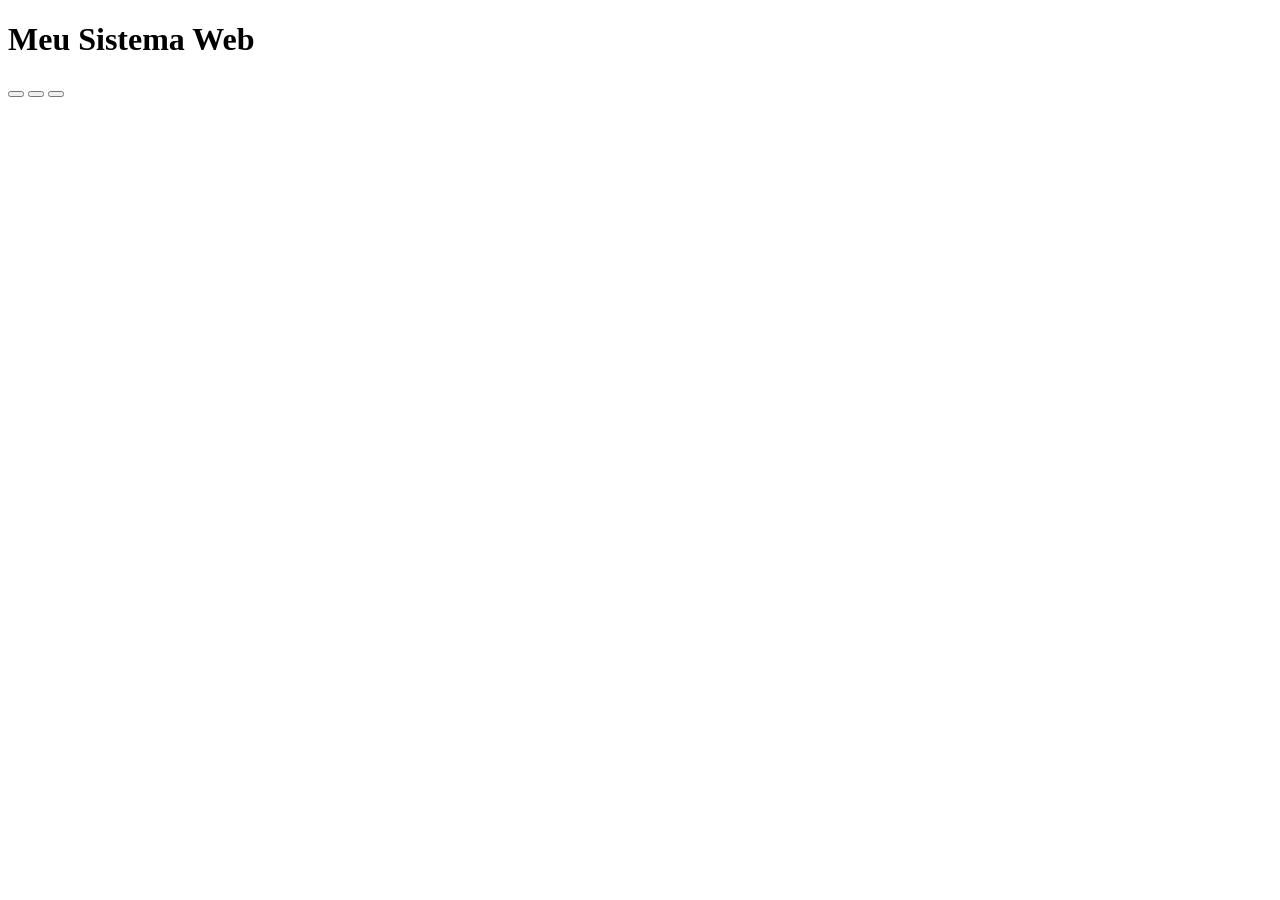
==== 02-lista-dom/questao02/index.html @ 7b494865 "add 6 questoes com index e js" ====
<!DOCTYPE html>
<html lang="pt-BR">
<head>
    <meta charset="UTF-8">
    <meta name="viewport" content="width=device-width, initial-scale=1.0">
    <title>Questão 2</title>
</head>
<body>
    <h1 id="titulo">Meu Sistema Web</h1>

    <button onclick="vermelho()"></button>

    <button onclick="azul()"></button>

    <button onclick="verde()"></button>

    <script src="script.js"></script>
</body>
</html>
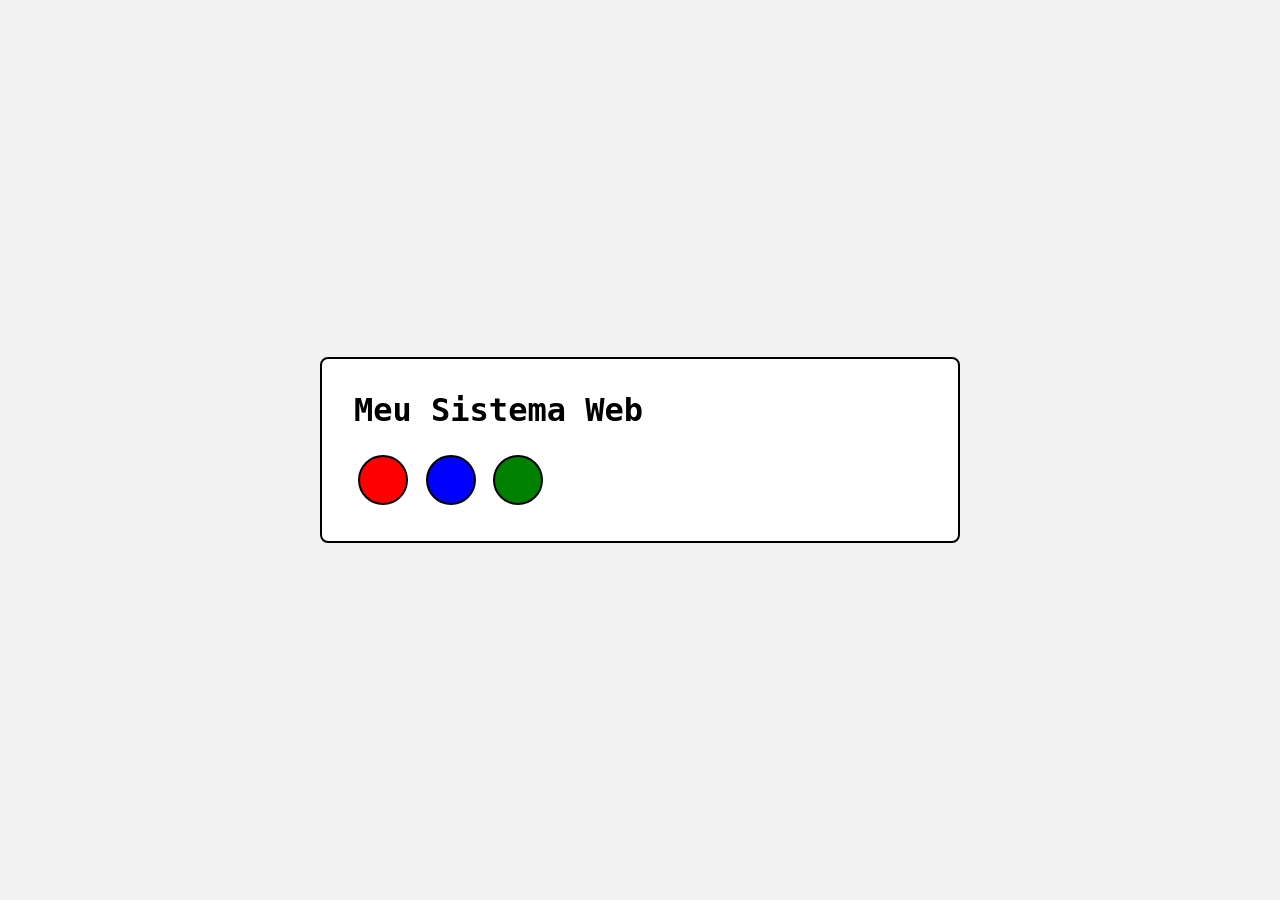
==== commit 69da7ac8: "add styles" ====
--- a/02-lista-dom/questao02/index.html
+++ b/02-lista-dom/questao02/index.html
@@ -4,15 +4,18 @@
     <meta charset="UTF-8">
     <meta name="viewport" content="width=device-width, initial-scale=1.0">
     <title>Questão 2</title>
+    <link rel="stylesheet" href="style.css">
 </head>
 <body>
+    <main class="container">
     <h1 id="titulo">Meu Sistema Web</h1>
 
-    <button onclick="vermelho()"></button>
+    <button id="vermelho" onclick="vermelho()"></button>
 
-    <button onclick="azul()"></button>
+    <button id="azul" onclick="azul()"></button>
 
-    <button onclick="verde()"></button>
+    <button id="verde" onclick="verde()"></button>
+    </main>
 
     <script src="script.js"></script>
 </body>
--- a/02-lista-dom/questao02/style.css
+++ b/02-lista-dom/questao02/style.css
@@ -0,0 +1,72 @@
+:root {
+    font-family:monospace, sans-serif;
+    color-scheme: light;
+}
+
+* {
+    box-sizing: border-box;
+}
+
+body {
+    min-height: 100vh;
+    margin: 0;
+    padding: 24px;
+    display: grid;
+    place-items: center;
+    background: #f2f2f2;
+}
+
+.container {
+    width: min(100%, 640px);
+    padding: 32px;
+    border-radius: 8px;
+    background: #fff;
+    color: #000;
+    border: 2px solid #000;
+}
+
+h1 {
+    margin-top: 0;
+}
+
+button,
+input,
+textarea {
+    font: inherit;
+}
+
+button {
+    width: 50px;
+    height: 50px;
+    margin: 4px;
+    padding: 8px 14px;
+    cursor: pointer;
+    border: 2px solid #000;
+    border-radius: 50%;
+    background: #fff;
+    color: #000;
+}
+
+#vermelho {
+    background-color: red;
+}
+
+#azul {
+    background-color: blue;
+}
+
+#verde {
+    background-color: green;
+}
+
+body.modo-escuro .container {
+    background: #000;
+    color: #fff;
+    border-color: #fff;
+}
+
+body.modo-escuro button {
+    border-color: #fff;
+    background: #000;
+    color: #fff;
+}
